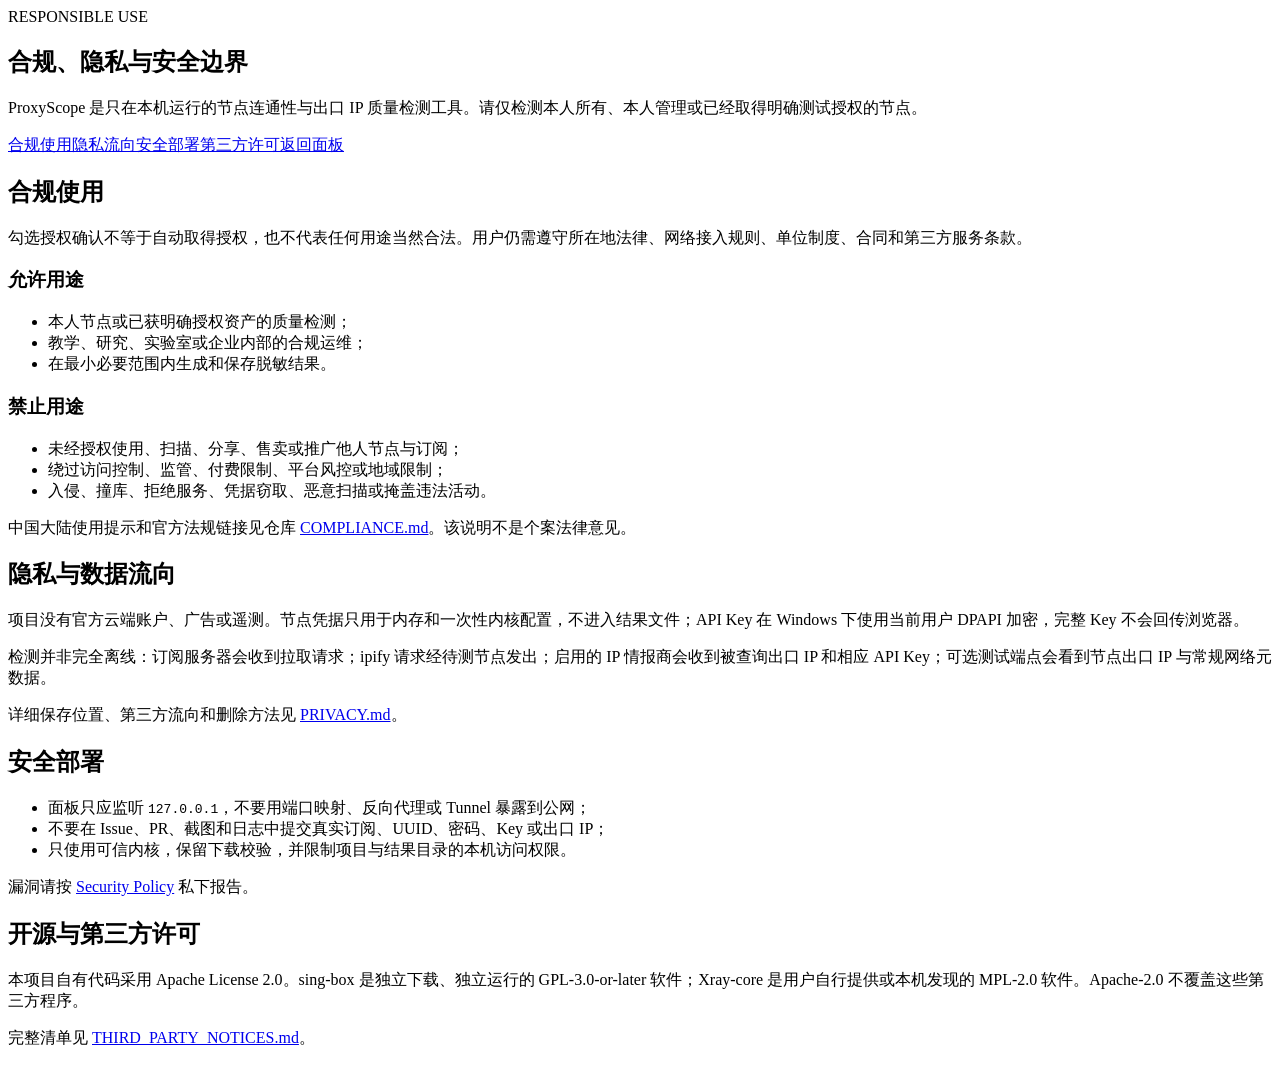
==== web/legal.html @ b969af79 "docs: prepare compliant public release" ====
<!doctype html>
<html lang="zh-CN" data-theme="dark" data-font-size="large">
<head>
  <meta charset="utf-8">
  <meta name="viewport" content="width=device-width,initial-scale=1">
  <meta name="color-scheme" content="dark light">
  <title>ProxyScope · 合规与隐私说明</title>
  <link rel="stylesheet" href="/static/styles.css">
</head>
<body class="legal-page">
  <main class="legal-shell">
    <section class="legal-hero">
      <span class="eyebrow">RESPONSIBLE USE</span>
      <h1>合规、隐私与安全边界</h1>
      <p>ProxyScope 是只在本机运行的节点连通性与出口 IP 质量检测工具。请仅检测本人所有、本人管理或已经取得明确测试授权的节点。</p>
      <div class="legal-nav">
        <a href="#compliance">合规使用</a><a href="#privacy">隐私流向</a><a href="#security">安全部署</a><a href="#licenses">第三方许可</a><a class="legal-back" href="/">返回面板</a>
      </div>
    </section>

    <section class="legal-section" id="compliance">
      <h2>合规使用</h2>
      <p class="legal-warning">勾选授权确认不等于自动取得授权，也不代表任何用途当然合法。用户仍需遵守所在地法律、网络接入规则、单位制度、合同和第三方服务条款。</p>
      <h3>允许用途</h3>
      <ul><li>本人节点或已获明确授权资产的质量检测；</li><li>教学、研究、实验室或企业内部的合规运维；</li><li>在最小必要范围内生成和保存脱敏结果。</li></ul>
      <h3>禁止用途</h3>
      <ul><li>未经授权使用、扫描、分享、售卖或推广他人节点与订阅；</li><li>绕过访问控制、监管、付费限制、平台风控或地域限制；</li><li>入侵、撞库、拒绝服务、凭据窃取、恶意扫描或掩盖违法活动。</li></ul>
      <p>中国大陆使用提示和官方法规链接见仓库 <a href="https://github.com/zouchenzhen/proxy-audit/blob/main/COMPLIANCE.md" target="_blank" rel="noopener">COMPLIANCE.md</a>。该说明不是个案法律意见。</p>
    </section>

    <section class="legal-section" id="privacy">
      <h2>隐私与数据流向</h2>
      <p>项目没有官方云端账户、广告或遥测。节点凭据只用于内存和一次性内核配置，不进入结果文件；API Key 在 Windows 下使用当前用户 DPAPI 加密，完整 Key 不会回传浏览器。</p>
      <p>检测并非完全离线：订阅服务器会收到拉取请求；ipify 请求经待测节点发出；启用的 IP 情报商会收到被查询出口 IP 和相应 API Key；可选测试端点会看到节点出口 IP 与常规网络元数据。</p>
      <p>详细保存位置、第三方流向和删除方法见 <a href="https://github.com/zouchenzhen/proxy-audit/blob/main/PRIVACY.md" target="_blank" rel="noopener">PRIVACY.md</a>。</p>
    </section>

    <section class="legal-section" id="security">
      <h2>安全部署</h2>
      <ul><li>面板只应监听 <code>127.0.0.1</code>，不要用端口映射、反向代理或 Tunnel 暴露到公网；</li><li>不要在 Issue、PR、截图和日志中提交真实订阅、UUID、密码、Key 或出口 IP；</li><li>只使用可信内核，保留下载校验，并限制项目与结果目录的本机访问权限。</li></ul>
      <p>漏洞请按 <a href="https://github.com/zouchenzhen/proxy-audit/security/policy" target="_blank" rel="noopener">Security Policy</a> 私下报告。</p>
    </section>

    <section class="legal-section" id="licenses">
      <h2>开源与第三方许可</h2>
      <p>本项目自有代码采用 Apache License 2.0。sing-box 是独立下载、独立运行的 GPL-3.0-or-later 软件；Xray-core 是用户自行提供或本机发现的 MPL-2.0 软件。Apache-2.0 不覆盖这些第三方程序。</p>
      <p>完整清单见 <a href="https://github.com/zouchenzhen/proxy-audit/blob/main/THIRD_PARTY_NOTICES.md" target="_blank" rel="noopener">THIRD_PARTY_NOTICES.md</a>。</p>
    </section>
  </main>
</body>
</html>
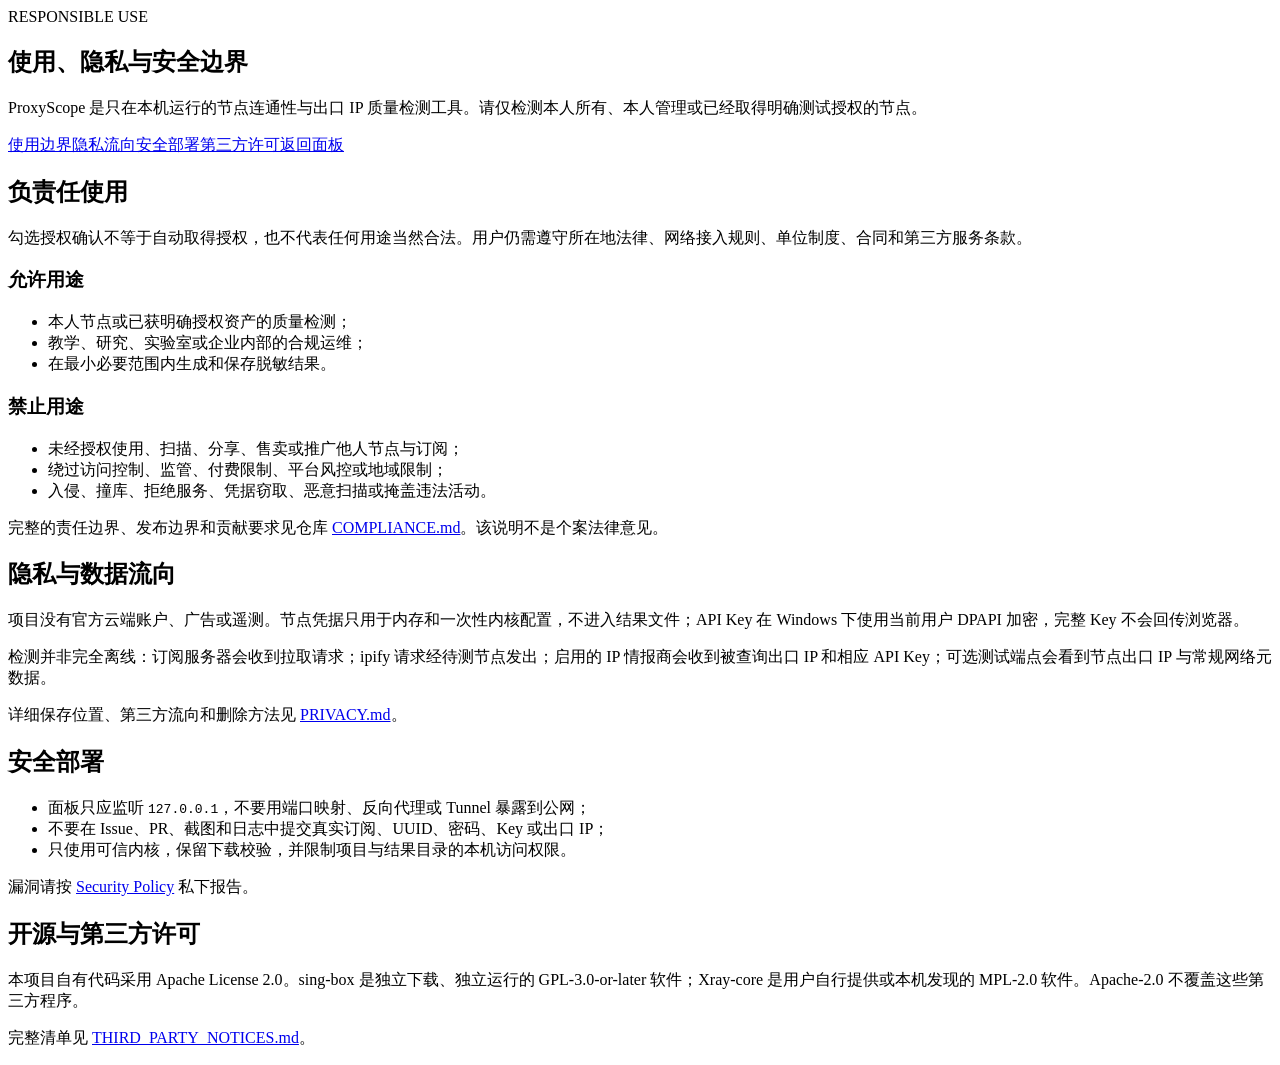
==== commit 5560cc9e: "feat: polish settings UI and public documentation" ====
--- a/web/legal.html
+++ b/web/legal.html
@@ -4,28 +4,28 @@
   <meta charset="utf-8">
   <meta name="viewport" content="width=device-width,initial-scale=1">
   <meta name="color-scheme" content="dark light">
-  <title>ProxyScope · 合规与隐私说明</title>
+  <title>ProxyScope · 使用与隐私说明</title>
   <link rel="stylesheet" href="/static/styles.css">
 </head>
 <body class="legal-page">
   <main class="legal-shell">
     <section class="legal-hero">
       <span class="eyebrow">RESPONSIBLE USE</span>
-      <h1>合规、隐私与安全边界</h1>
+      <h1>使用、隐私与安全边界</h1>
       <p>ProxyScope 是只在本机运行的节点连通性与出口 IP 质量检测工具。请仅检测本人所有、本人管理或已经取得明确测试授权的节点。</p>
       <div class="legal-nav">
-        <a href="#compliance">合规使用</a><a href="#privacy">隐私流向</a><a href="#security">安全部署</a><a href="#licenses">第三方许可</a><a class="legal-back" href="/">返回面板</a>
+        <a href="#compliance">使用边界</a><a href="#privacy">隐私流向</a><a href="#security">安全部署</a><a href="#licenses">第三方许可</a><a class="legal-back" href="/">返回面板</a>
       </div>
     </section>
 
     <section class="legal-section" id="compliance">
-      <h2>合规使用</h2>
+      <h2>负责任使用</h2>
       <p class="legal-warning">勾选授权确认不等于自动取得授权，也不代表任何用途当然合法。用户仍需遵守所在地法律、网络接入规则、单位制度、合同和第三方服务条款。</p>
       <h3>允许用途</h3>
       <ul><li>本人节点或已获明确授权资产的质量检测；</li><li>教学、研究、实验室或企业内部的合规运维；</li><li>在最小必要范围内生成和保存脱敏结果。</li></ul>
       <h3>禁止用途</h3>
       <ul><li>未经授权使用、扫描、分享、售卖或推广他人节点与订阅；</li><li>绕过访问控制、监管、付费限制、平台风控或地域限制；</li><li>入侵、撞库、拒绝服务、凭据窃取、恶意扫描或掩盖违法活动。</li></ul>
-      <p>中国大陆使用提示和官方法规链接见仓库 <a href="https://github.com/zouchenzhen/proxy-audit/blob/main/COMPLIANCE.md" target="_blank" rel="noopener">COMPLIANCE.md</a>。该说明不是个案法律意见。</p>
+      <p>完整的责任边界、发布边界和贡献要求见仓库 <a href="https://github.com/zouchenzhen/proxy-audit/blob/main/COMPLIANCE.md" target="_blank" rel="noopener">COMPLIANCE.md</a>。该说明不是个案法律意见。</p>
     </section>
 
     <section class="legal-section" id="privacy">
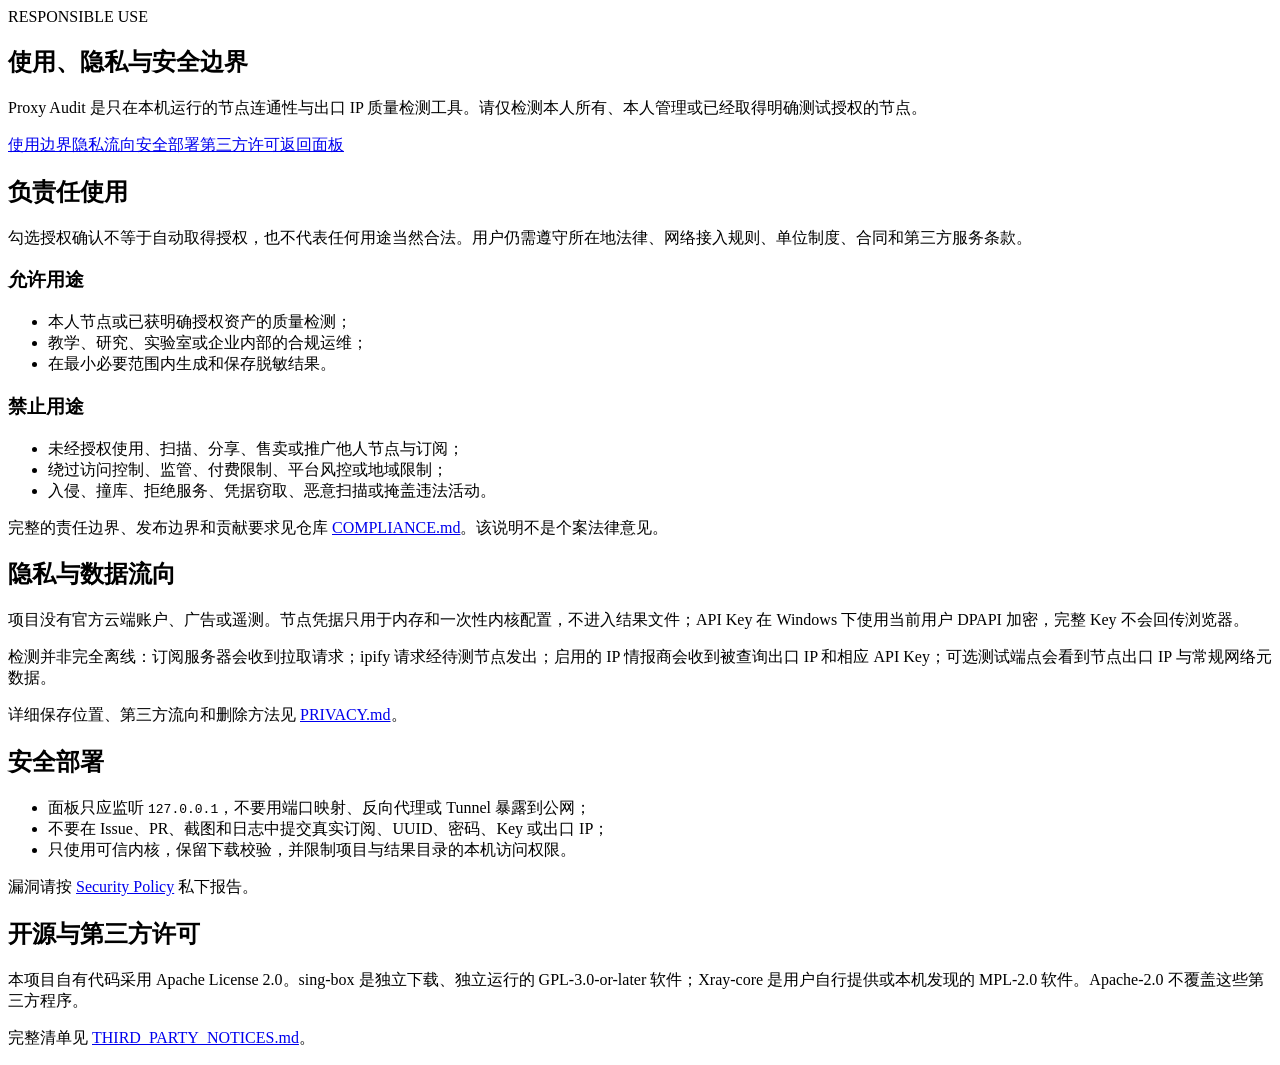
==== commit 7410b56f: "refactor: unify project brand as Proxy Audit" ====
--- a/web/legal.html
+++ b/web/legal.html
@@ -4,7 +4,7 @@
   <meta charset="utf-8">
   <meta name="viewport" content="width=device-width,initial-scale=1">
   <meta name="color-scheme" content="dark light">
-  <title>ProxyScope · 使用与隐私说明</title>
+  <title>Proxy Audit · 使用与隐私说明</title>
   <link rel="stylesheet" href="/static/styles.css">
 </head>
 <body class="legal-page">
@@ -12,7 +12,7 @@
     <section class="legal-hero">
       <span class="eyebrow">RESPONSIBLE USE</span>
       <h1>使用、隐私与安全边界</h1>
-      <p>ProxyScope 是只在本机运行的节点连通性与出口 IP 质量检测工具。请仅检测本人所有、本人管理或已经取得明确测试授权的节点。</p>
+      <p>Proxy Audit 是只在本机运行的节点连通性与出口 IP 质量检测工具。请仅检测本人所有、本人管理或已经取得明确测试授权的节点。</p>
       <div class="legal-nav">
         <a href="#compliance">使用边界</a><a href="#privacy">隐私流向</a><a href="#security">安全部署</a><a href="#licenses">第三方许可</a><a class="legal-back" href="/">返回面板</a>
       </div>
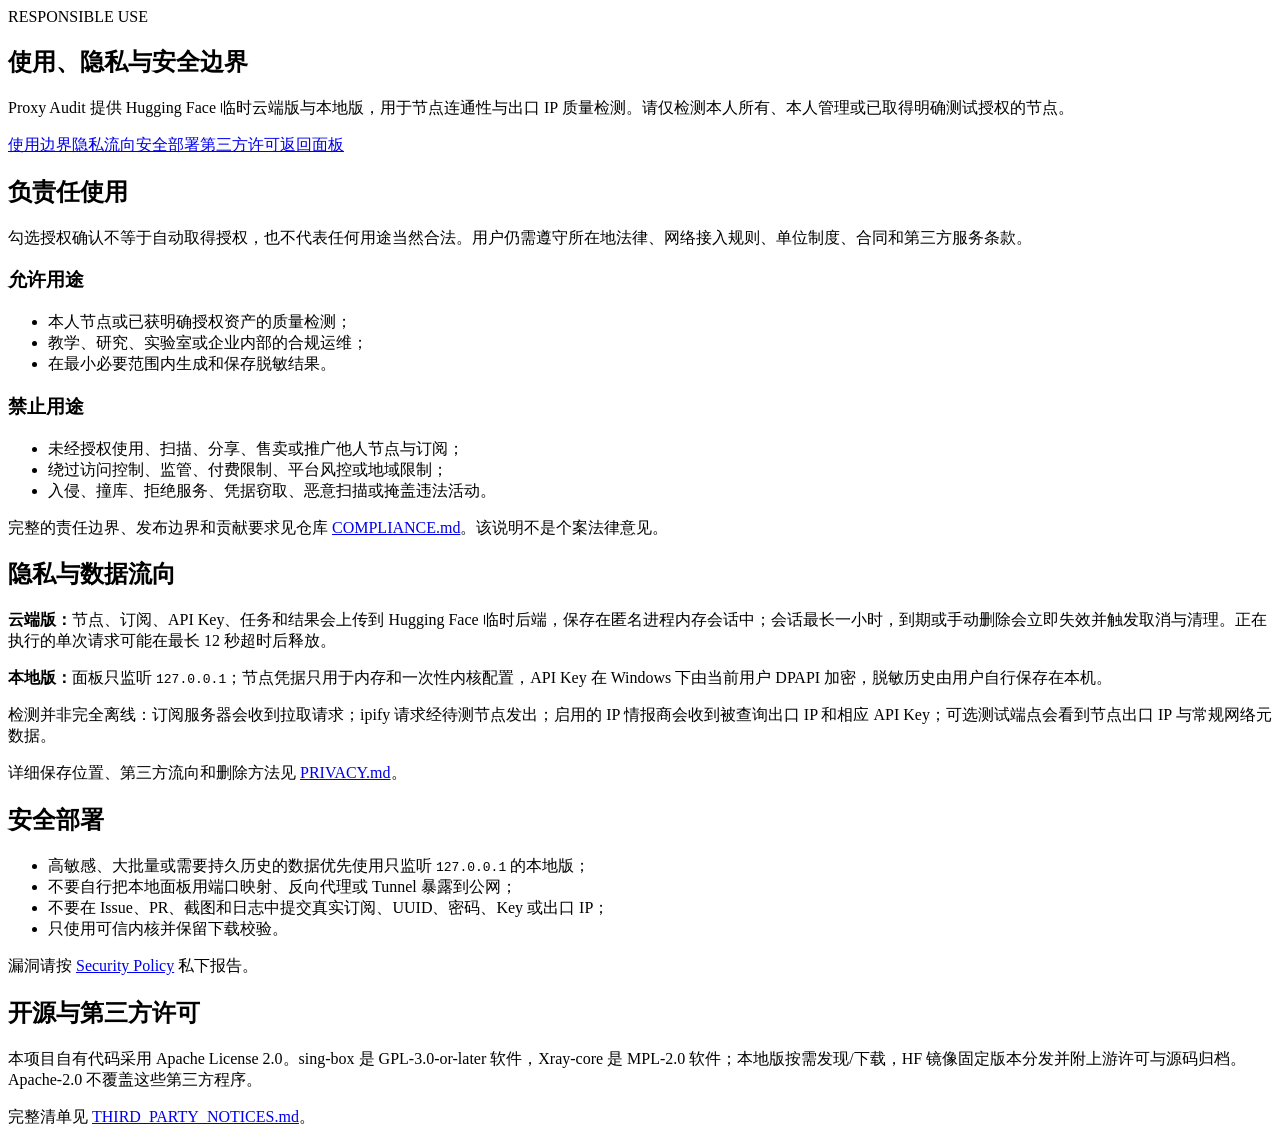
==== commit c6ab2f04: "feat: add ephemeral Hugging Face cloud edition" ====
--- a/web/legal.html
+++ b/web/legal.html
@@ -12,7 +12,7 @@
     <section class="legal-hero">
       <span class="eyebrow">RESPONSIBLE USE</span>
       <h1>使用、隐私与安全边界</h1>
-      <p>Proxy Audit 是只在本机运行的节点连通性与出口 IP 质量检测工具。请仅检测本人所有、本人管理或已经取得明确测试授权的节点。</p>
+      <p>Proxy Audit 提供 Hugging Face 临时云端版与本地版，用于节点连通性与出口 IP 质量检测。请仅检测本人所有、本人管理或已取得明确测试授权的节点。</p>
       <div class="legal-nav">
         <a href="#compliance">使用边界</a><a href="#privacy">隐私流向</a><a href="#security">安全部署</a><a href="#licenses">第三方许可</a><a class="legal-back" href="/">返回面板</a>
       </div>
@@ -30,20 +30,21 @@
 
     <section class="legal-section" id="privacy">
       <h2>隐私与数据流向</h2>
-      <p>项目没有官方云端账户、广告或遥测。节点凭据只用于内存和一次性内核配置，不进入结果文件；API Key 在 Windows 下使用当前用户 DPAPI 加密，完整 Key 不会回传浏览器。</p>
+      <p><strong>云端版：</strong>节点、订阅、API Key、任务和结果会上传到 Hugging Face 临时后端，保存在匿名进程内存会话中；会话最长一小时，到期或手动删除会立即失效并触发取消与清理。正在执行的单次请求可能在最长 12 秒超时后释放。</p>
+      <p><strong>本地版：</strong>面板只监听 <code>127.0.0.1</code>；节点凭据只用于内存和一次性内核配置，API Key 在 Windows 下由当前用户 DPAPI 加密，脱敏历史由用户自行保存在本机。</p>
       <p>检测并非完全离线：订阅服务器会收到拉取请求；ipify 请求经待测节点发出；启用的 IP 情报商会收到被查询出口 IP 和相应 API Key；可选测试端点会看到节点出口 IP 与常规网络元数据。</p>
       <p>详细保存位置、第三方流向和删除方法见 <a href="https://github.com/zouchenzhen/proxy-audit/blob/main/PRIVACY.md" target="_blank" rel="noopener">PRIVACY.md</a>。</p>
     </section>
 
     <section class="legal-section" id="security">
       <h2>安全部署</h2>
-      <ul><li>面板只应监听 <code>127.0.0.1</code>，不要用端口映射、反向代理或 Tunnel 暴露到公网；</li><li>不要在 Issue、PR、截图和日志中提交真实订阅、UUID、密码、Key 或出口 IP；</li><li>只使用可信内核，保留下载校验，并限制项目与结果目录的本机访问权限。</li></ul>
+      <ul><li>高敏感、大批量或需要持久历史的数据优先使用只监听 <code>127.0.0.1</code> 的本地版；</li><li>不要自行把本地面板用端口映射、反向代理或 Tunnel 暴露到公网；</li><li>不要在 Issue、PR、截图和日志中提交真实订阅、UUID、密码、Key 或出口 IP；</li><li>只使用可信内核并保留下载校验。</li></ul>
       <p>漏洞请按 <a href="https://github.com/zouchenzhen/proxy-audit/security/policy" target="_blank" rel="noopener">Security Policy</a> 私下报告。</p>
     </section>
 
     <section class="legal-section" id="licenses">
       <h2>开源与第三方许可</h2>
-      <p>本项目自有代码采用 Apache License 2.0。sing-box 是独立下载、独立运行的 GPL-3.0-or-later 软件；Xray-core 是用户自行提供或本机发现的 MPL-2.0 软件。Apache-2.0 不覆盖这些第三方程序。</p>
+      <p>本项目自有代码采用 Apache License 2.0。sing-box 是 GPL-3.0-or-later 软件，Xray-core 是 MPL-2.0 软件；本地版按需发现/下载，HF 镜像固定版本分发并附上游许可与源码归档。Apache-2.0 不覆盖这些第三方程序。</p>
       <p>完整清单见 <a href="https://github.com/zouchenzhen/proxy-audit/blob/main/THIRD_PARTY_NOTICES.md" target="_blank" rel="noopener">THIRD_PARTY_NOTICES.md</a>。</p>
     </section>
   </main>
